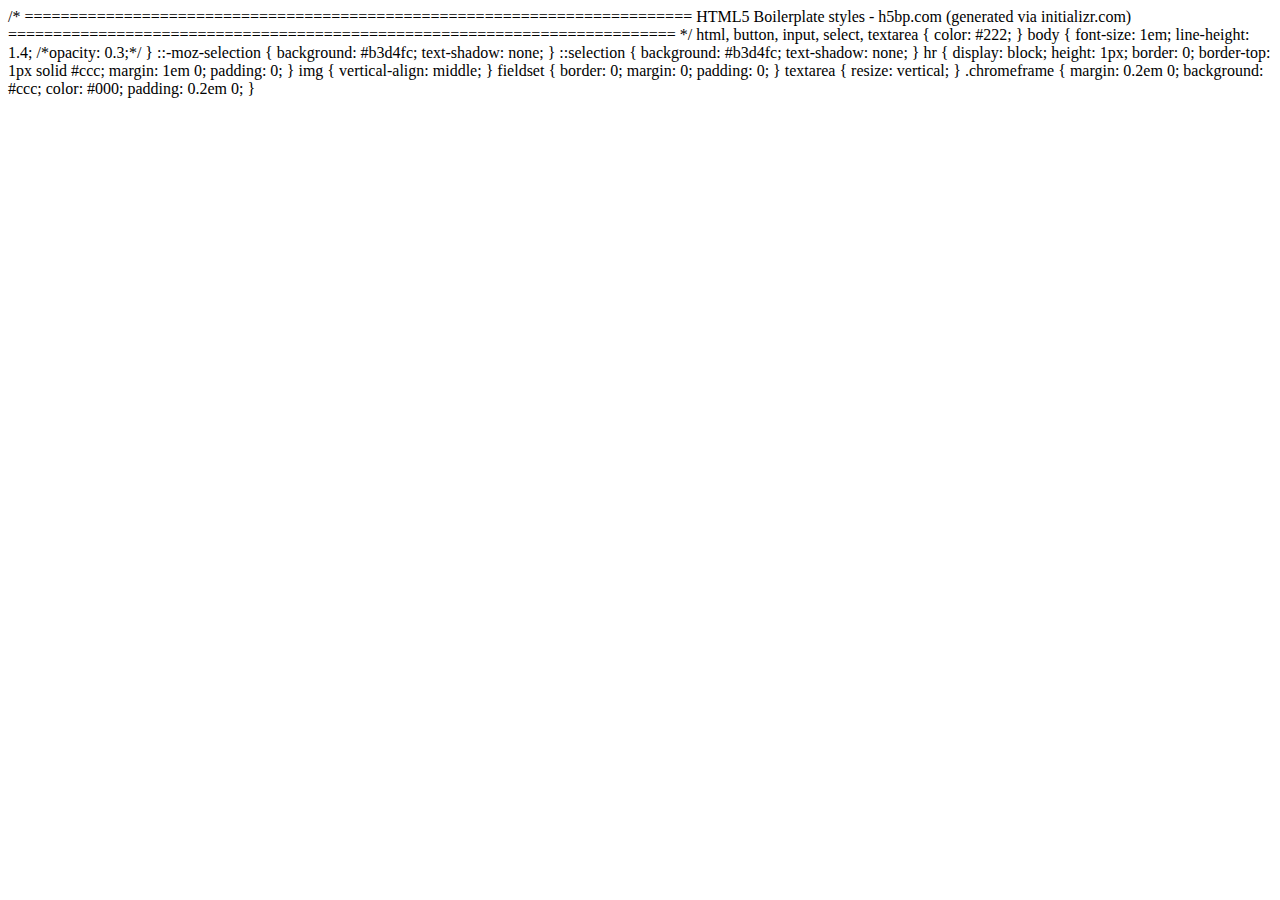
==== scrap.html @ 6b117401 "added stack and stack button" ====
/* ==========================================================================
   HTML5 Boilerplate styles - h5bp.com (generated via initializr.com)
   ========================================================================== */

html,
button,
input,
select,
textarea {
    color: #222;
}


body {
    font-size: 1em;
    line-height: 1.4;
    /*opacity: 0.3;*/
}

::-moz-selection {
    background: #b3d4fc;
    text-shadow: none;
}

::selection {
    background: #b3d4fc;
    text-shadow: none;
}

hr {
    display: block;
    height: 1px;
    border: 0;
    border-top: 1px solid #ccc;
    margin: 1em 0;
    padding: 0;
}

img {
    vertical-align: middle;
}

fieldset {
    border: 0;
    margin: 0;
    padding: 0;
}

textarea {
    resize: vertical;
}

.chromeframe {
    margin: 0.2em 0;
    background: #ccc;
    color: #000;
    padding: 0.2em 0;
}


       <!--[if lt IE 7]>
            <p class="chromeframe">You are using an <strong>outdated</strong> browser. Please <a href="http://browsehappy.com/">upgrade your browser</a> or <a href="http://www.google.com/chromeframe/?redirect=true">activate Google Chrome Frame</a> to improve your experience.</p>
        <![endif]-->



        <!--[if lt IE 7]>      <html class="no-js lt-ie9 lt-ie8 lt-ie7"> <![endif]-->
<!--[if IE 7]>         <html class="no-js lt-ie9 lt-ie8"> <![endif]-->
<!--[if IE 8]>         <html class="no-js lt-ie9"> <![endif]-->
<!--[if gt IE 8]><!--> <html class="no-js"> <!--<![endif]-->



        <!--[if lt IE 9]>
            <script src="//html5shiv.googlecode.com/svn/trunk/html5.js"></script>
            <script>window.html5 || document.write('<script src="js/vendor/html5shiv.js"><\/script>')</script>
        <![endif]-->
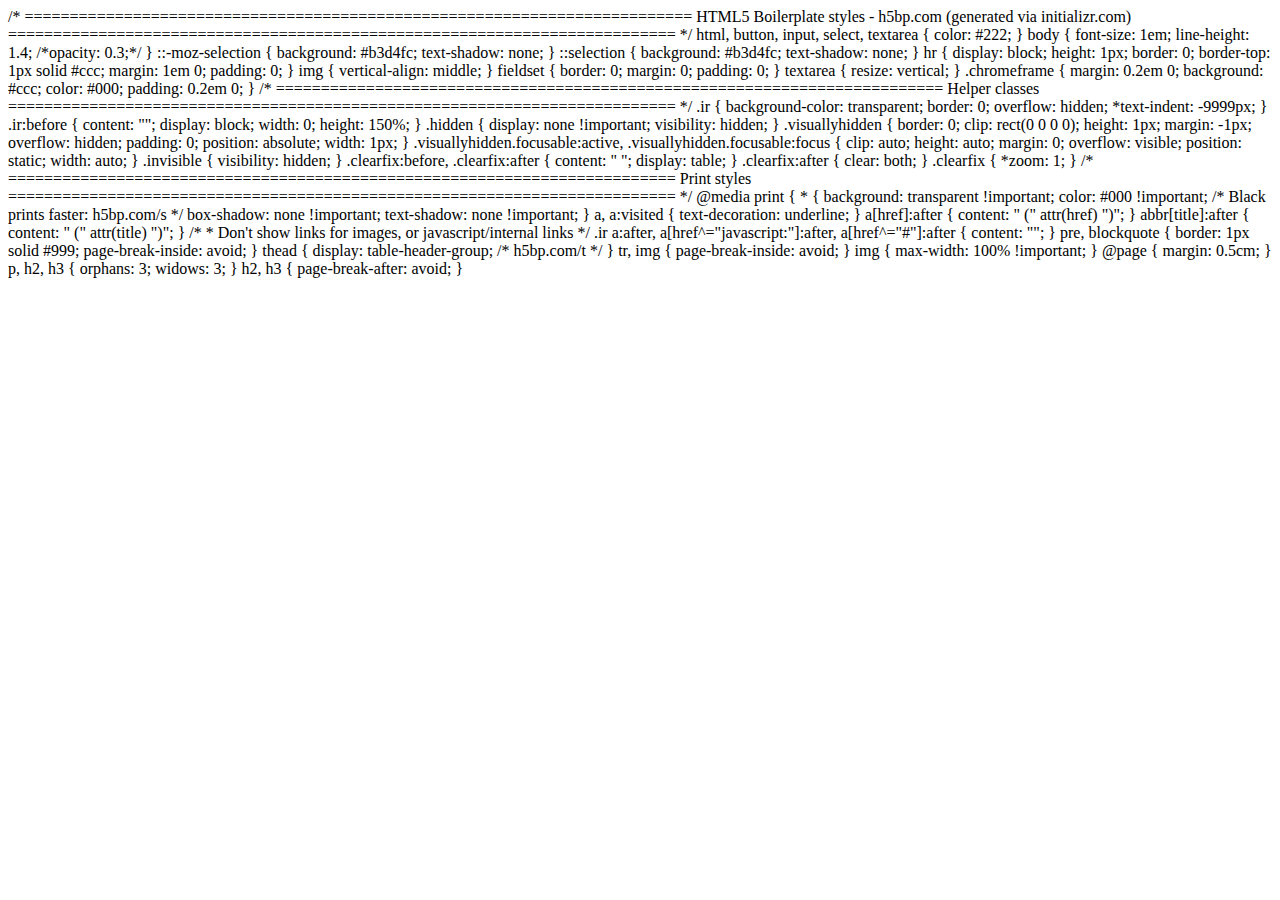
==== commit fdb52ca5: "fixed margins, added targets to a tags" ====
--- a/scrap.html
+++ b/scrap.html
@@ -82,6 +82,138 @@
 
 
 
+/* ==========================================================================
+   Helper classes
+   ========================================================================== */
+
+.ir {
+    background-color: transparent;
+    border: 0;
+    overflow: hidden;
+    *text-indent: -9999px;
+}
+
+.ir:before {
+    content: "";
+    display: block;
+    width: 0;
+    height: 150%;
+}
+
+.hidden {
+    display: none !important;
+    visibility: hidden;
+}
+
+.visuallyhidden {
+    border: 0;
+    clip: rect(0 0 0 0);
+    height: 1px;
+    margin: -1px;
+    overflow: hidden;
+    padding: 0;
+    position: absolute;
+    width: 1px;
+}
+
+.visuallyhidden.focusable:active,
+.visuallyhidden.focusable:focus {
+    clip: auto;
+    height: auto;
+    margin: 0;
+    overflow: visible;
+    position: static;
+    width: auto;
+}
+
+.invisible {
+    visibility: hidden;
+}
+
+.clearfix:before,
+.clearfix:after {
+    content: " ";
+    display: table;
+}
+
+.clearfix:after {
+    clear: both;
+}
+
+.clearfix {
+    *zoom: 1;
+}
+
+/* ==========================================================================
+   Print styles
+   ========================================================================== */
+
+@media print {
+    * {
+        background: transparent !important;
+        color: #000 !important; /* Black prints faster: h5bp.com/s */
+        box-shadow: none !important;
+        text-shadow: none !important;
+    }
+
+    a,
+    a:visited {
+        text-decoration: underline;
+    }
+
+    a[href]:after {
+        content: " (" attr(href) ")";
+    }
+
+    abbr[title]:after {
+        content: " (" attr(title) ")";
+    }
+
+    /*
+     * Don't show links for images, or javascript/internal links
+     */
+
+    .ir a:after,
+    a[href^="javascript:"]:after,
+    a[href^="#"]:after {
+        content: "";
+    }
+
+    pre,
+    blockquote {
+        border: 1px solid #999;
+        page-break-inside: avoid;
+    }
+
+    thead {
+        display: table-header-group; /* h5bp.com/t */
+    }
+
+    tr,
+    img {
+        page-break-inside: avoid;
+    }
+
+    img {
+        max-width: 100% !important;
+    }
+
+    @page {
+        margin: 0.5cm;
+    }
+
+    p,
+    h2,
+    h3 {
+        orphans: 3;
+        widows: 3;
+    }
+
+    h2,
+    h3 {
+        page-break-after: avoid;
+    }
+
 
         
 
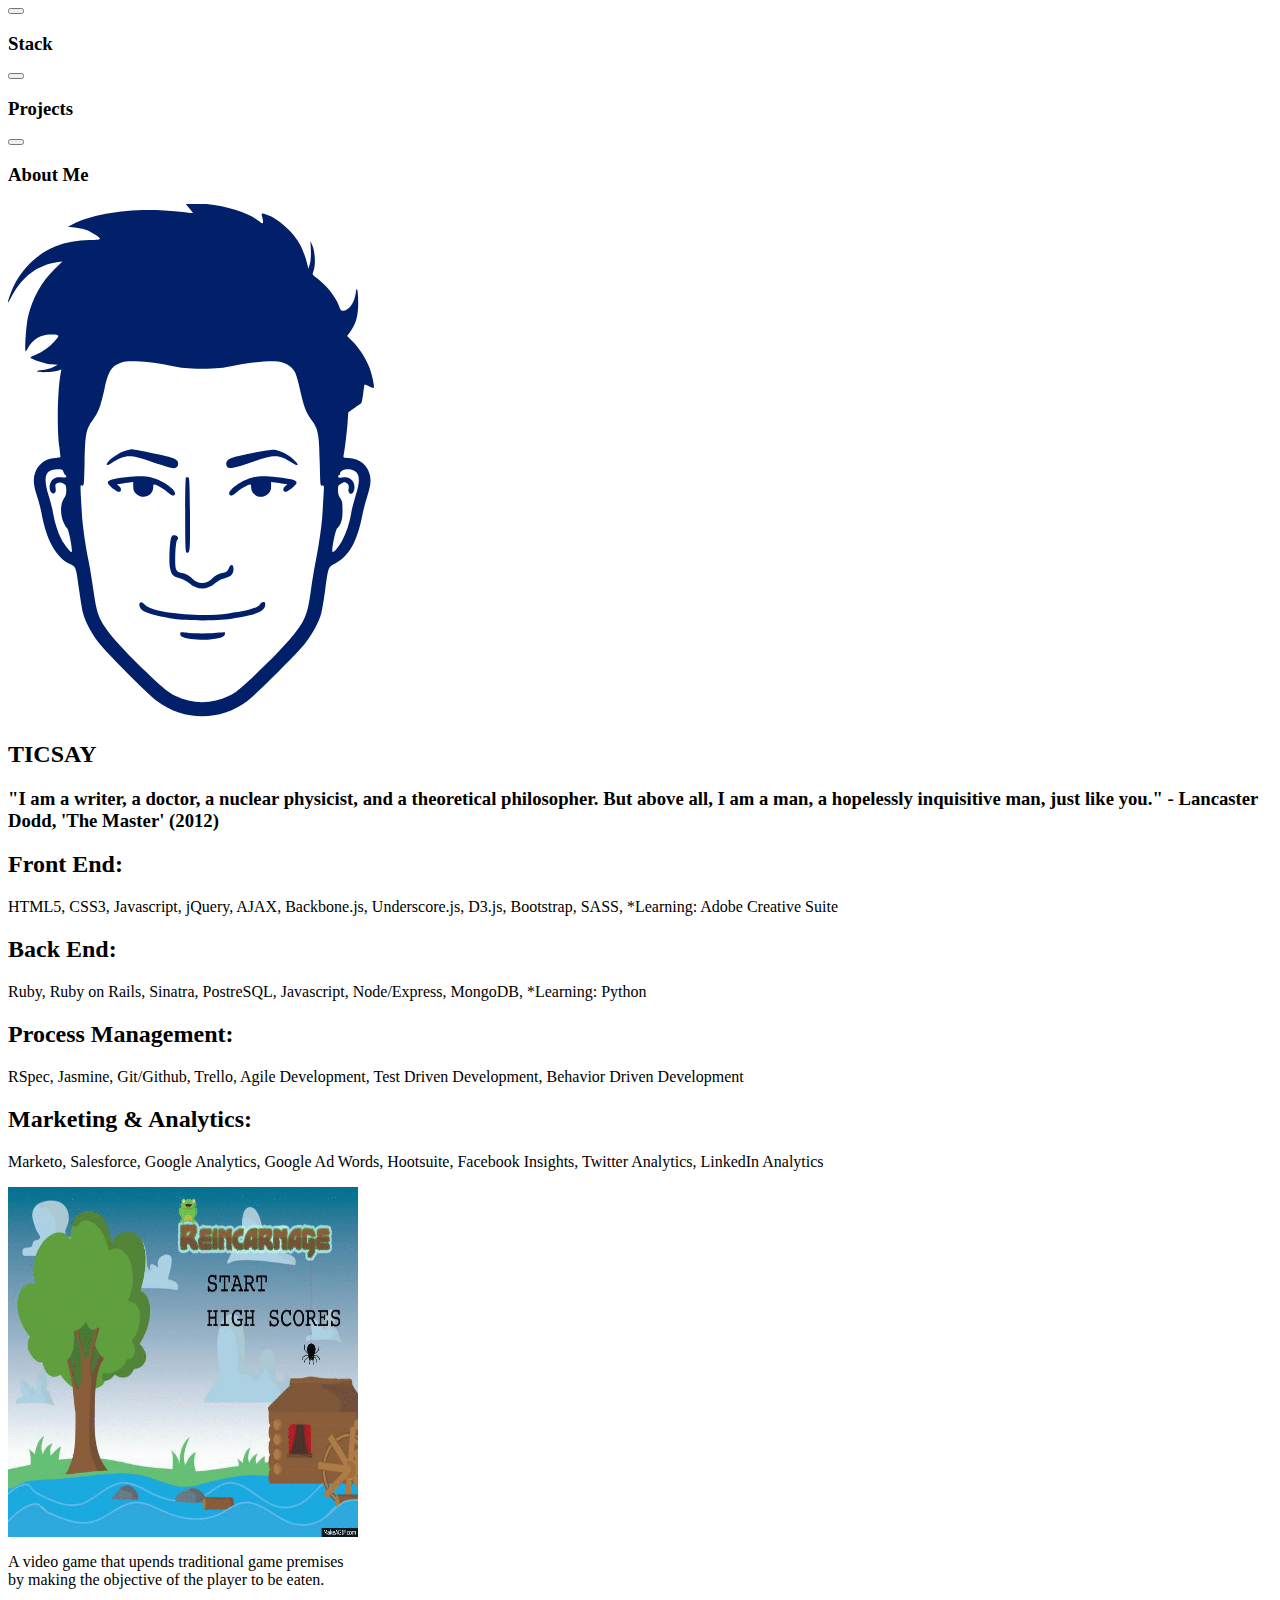
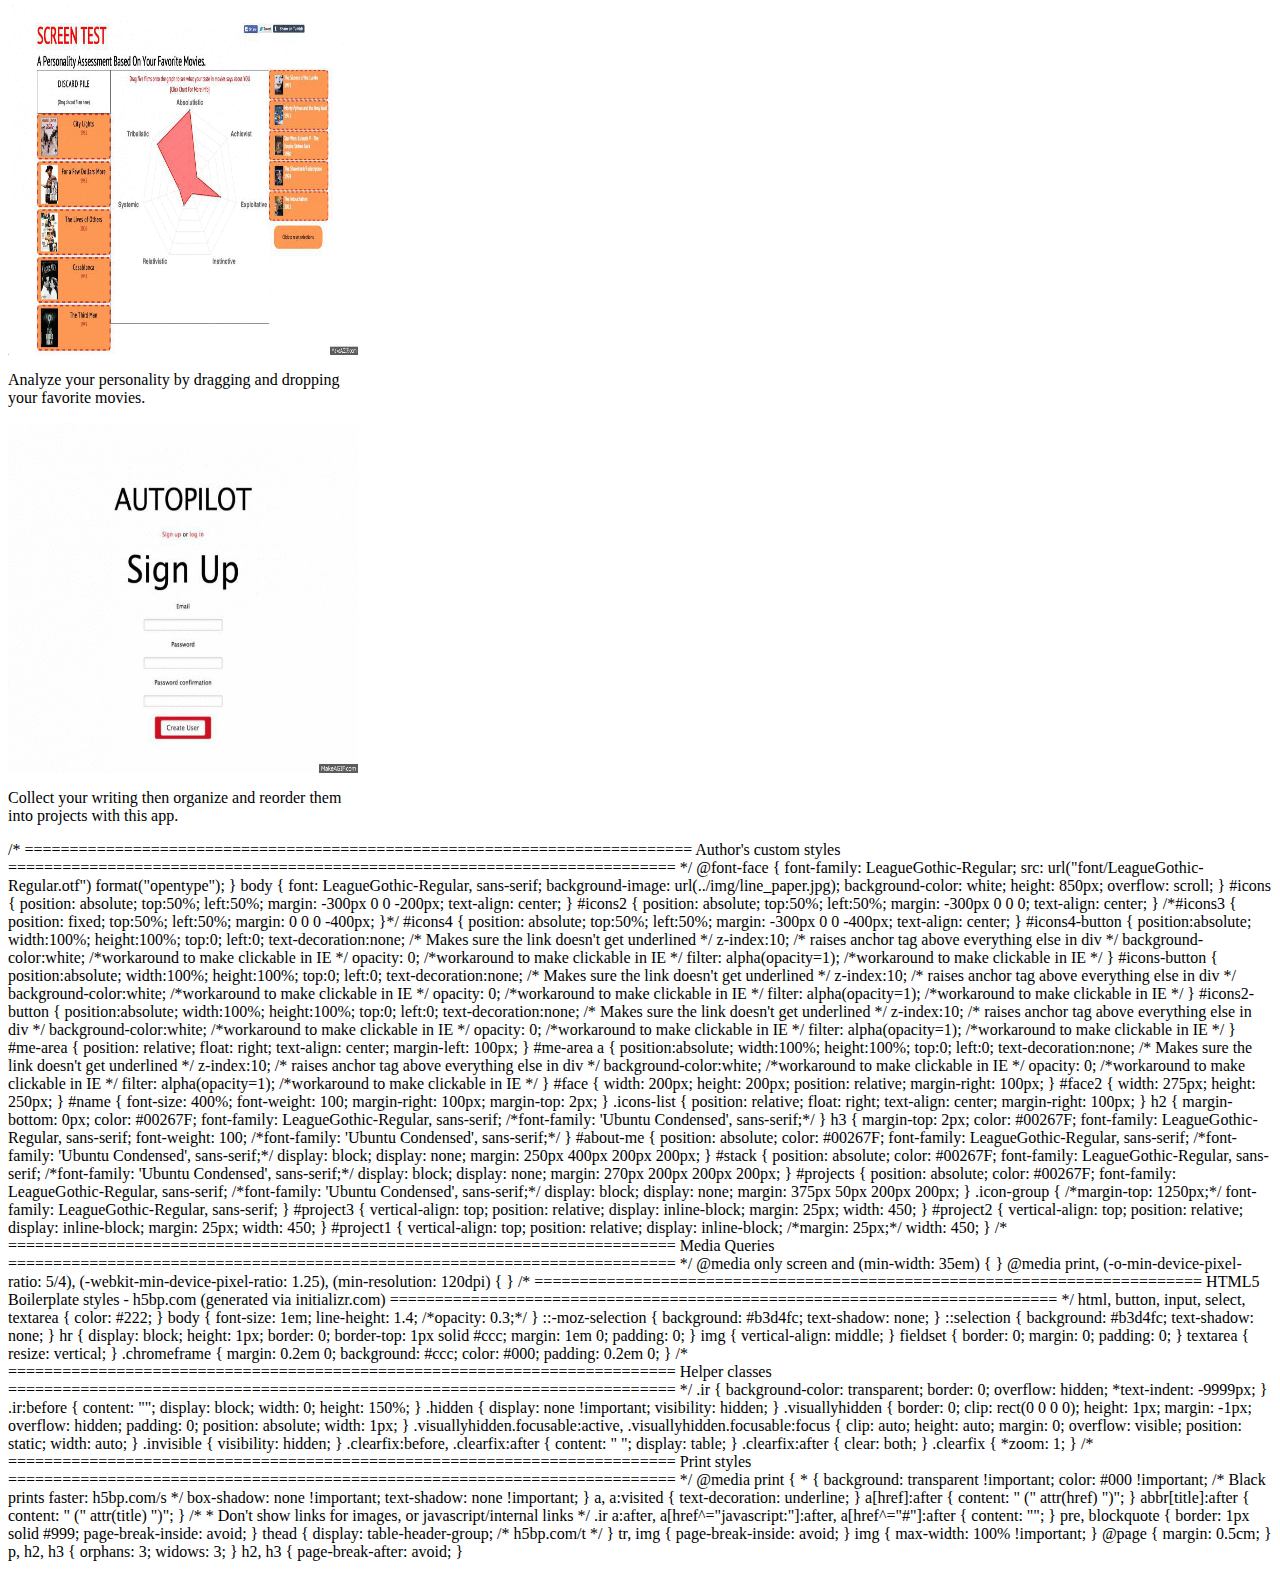
==== commit 16a861e7: "website overhaul scrapped the lazy lines loose leaf version" ====
--- a/scrap.html
+++ b/scrap.html
@@ -1,3 +1,311 @@
+
+        <div id="icons">
+            <button id="icons-button"></button>
+            <h3>Stack</h3>
+        </div>
+
+        <div id="icons2">
+            <button id="icons2-button"></button>
+            <h3>Projects</h3>
+        </div>
+
+        <!-- <div id="icons3"></div> -->
+
+        <div id="icons4">
+            <button id="icons4-button"></button>
+            <h3>About Me</h3>
+        </div>
+
+        <div id="me-area">
+            <a href="http://www.benticsay.com"></a>
+            <!-- <img id="face2" src="img/photo (1).JPG"> -->
+           <object id="face" class="tossing" type="image/svg+xml" data="img/photo_1_copy_2.svg">Your browser does not support SVG</object>
+           <h2 id="name">TICSAY</h2>
+             <div class="icons-list">
+              <i class="icon-circlegithub" ><a target="_blank" class="icon-circlegithub" href="https://github.com/benticsay"></a></i>
+              <!-- <p class="iconic floating"></p> -->
+              <i class="icon-linkedin"><a target="_blank"  href="https://linkedin.com/in/benticsay"></a></i>
+              <i class="icon-emailalt"><a href="mailto:benticsay@gmail.com"></a></i>
+            </div>
+
+            <!-- <h3>Full Stack Web Developer</h3> -->
+        </div>
+
+        <div class="text-sections" id="about-me">
+          <h3>"I am a writer, a doctor, a nuclear physicist, and a theoretical philosopher. But above all, I am a man, a hopelessly inquisitive man, just like you." - Lancaster Dodd, 'The Master' (2012)</h3>
+        </div>
+        <div class="text-sections" id="stack">
+          <h2>Front End:</h2><p class="subDetails"> HTML5, CSS3, Javascript, jQuery, AJAX, Backbone.js, Underscore.js, D3.js, Bootstrap, SASS, *Learning: Adobe Creative Suite</p>
+
+          <h2>Back End:</h2><p class="subDetails">Ruby, Ruby on Rails, Sinatra, PostreSQL, Javascript, Node/Express, MongoDB, *Learning: Python</p>
+
+          <h2>Process Management:</h2><p class="subDetails">RSpec, Jasmine, Git/Github, Trello, Agile Development, Test Driven Development, Behavior Driven Development</p> 
+
+          <h2>Marketing & Analytics:</h2><p class="subDetails">Marketo, Salesforce, Google Analytics, Google Ad Words, Hootsuite, Facebook Insights, Twitter Analytics, LinkedIn Analytics</p>
+        </div>
+
+
+        <div id="projects">
+
+            <div id="project3">  
+                <a href="https://reincarnage.herokuapp.com" target="_blank">
+                <img src="img/reincarnage.gif" style="height: 350px; width: 350px;"></a>
+               <!-- <hr> --><br>
+              <p style="width: 350px;">A video game that upends traditional game premises by making the objective of the player to be eaten.</p>
+            </div>
+
+            <div id="project2">
+              <a href="https://screentest.herokuapp.com" target="_blank">
+              <img src="img/screentest.gif" style="height: 350px; width: 350px;"></a>
+            <!-- <hr> --><br>
+              <p style="width: 350px;">Analyze your personality by dragging and dropping your favorite movies.</p>
+            </div>
+
+            <div id="project1">
+              <a href="http://secure-taiga-2383.herokuapp.com/" target="_blank">
+              <img src="img/autopilot.gif" style="height: 350px; width: 350px;"></a>
+            <!-- <hr> --><br>
+              <p style="width: 350px;">Collect your writing then organize and reorder them into projects with this app.</p>
+            </div>
+
+        </div>
+
+
+
+
+
+
+/* ==========================================================================
+   Author's custom styles
+   ========================================================================== */
+
+@font-face {
+font-family: LeagueGothic-Regular;
+src: url("font/LeagueGothic-Regular.otf") format("opentype");
+}
+
+body { 
+    font: LeagueGothic-Regular, sans-serif;
+    background-image: url(../img/line_paper.jpg);
+    background-color: white;
+    height: 850px;
+    overflow: scroll; 
+}
+
+#icons {
+    position: absolute;
+    top:50%;
+    left:50%;
+    margin: -300px 0 0 -200px;
+    text-align: center;
+}
+
+#icons2 {
+    position: absolute;
+    top:50%;
+    left:50%;
+    margin: -300px 0 0 0;
+    text-align: center;
+}
+
+/*#icons3 {
+    position: fixed;
+    top:50%;
+    left:50%;
+    margin: 0 0 0 -400px;
+}*/
+
+#icons4 {
+    position: absolute;
+    top:50%;
+    left:50%;
+    margin: -300px 0 0 -400px;
+    text-align: center;
+}
+
+#icons4-button {
+    position:absolute;
+    width:100%;
+    height:100%;
+    top:0;
+    left:0;
+    text-decoration:none; /* Makes sure the link   doesn't get underlined */
+    z-index:10; /* raises anchor tag above everything else in div */
+    background-color:white; /*workaround to make clickable in IE */
+    opacity: 0; /*workaround to make clickable in IE */
+    filter: alpha(opacity=1); /*workaround to make clickable in IE */
+}
+
+#icons-button {
+    position:absolute;
+    width:100%;
+    height:100%;
+    top:0;
+    left:0;
+    text-decoration:none; /* Makes sure the link   doesn't get underlined */
+    z-index:10; /* raises anchor tag above everything else in div */
+    background-color:white; /*workaround to make clickable in IE */
+    opacity: 0; /*workaround to make clickable in IE */
+    filter: alpha(opacity=1); /*workaround to make clickable in IE */
+}
+
+#icons2-button {
+    position:absolute;
+    width:100%;
+    height:100%;
+    top:0;
+    left:0;
+    text-decoration:none; /* Makes sure the link   doesn't get underlined */
+    z-index:10; /* raises anchor tag above everything else in div */
+    background-color:white; /*workaround to make clickable in IE */
+    opacity: 0; /*workaround to make clickable in IE */
+    filter: alpha(opacity=1); /*workaround to make clickable in IE */
+}
+
+
+
+#me-area {
+  position: relative;
+  float: right;
+  text-align: center;
+  margin-left: 100px;
+}
+
+#me-area a {
+    position:absolute;
+    width:100%;
+    height:100%;
+    top:0;
+    left:0;
+    text-decoration:none; /* Makes sure the link   doesn't get underlined */
+    z-index:10; /* raises anchor tag above everything else in div */
+    background-color:white; /*workaround to make clickable in IE */
+    opacity: 0; /*workaround to make clickable in IE */
+    filter: alpha(opacity=1); /*workaround to make clickable in IE */
+}
+
+#face {
+  width: 200px;
+  height: 200px;
+  position: relative; 
+  margin-right: 100px;
+}
+
+#face2 {
+    width: 275px;
+    height: 250px;
+}
+
+#name {
+    font-size: 400%;
+    font-weight: 100;
+    margin-right: 100px;
+    margin-top: 2px;
+}
+
+.icons-list {
+  position: relative;
+  float: right;
+  text-align: center;
+  margin-right: 100px;
+}
+
+
+
+h2 {
+  margin-bottom: 0px;
+  color: #00267F;
+  font-family: LeagueGothic-Regular, sans-serif; 
+  /*font-family: 'Ubuntu Condensed', sans-serif;*/
+}
+
+h3 {
+    margin-top: 2px;
+    color: #00267F;
+    font-family: LeagueGothic-Regular, sans-serif;
+    font-weight: 100;
+    /*font-family: 'Ubuntu Condensed', sans-serif;*/
+}
+
+#about-me {
+    position: absolute;
+    color: #00267F;
+    font-family: LeagueGothic-Regular, sans-serif; 
+    /*font-family: 'Ubuntu Condensed', sans-serif;*/
+    display: block;
+    display: none;
+    margin: 250px 400px 200px 200px;
+}
+
+#stack {
+    position: absolute;
+    color: #00267F;
+    font-family: LeagueGothic-Regular, sans-serif; 
+    /*font-family: 'Ubuntu Condensed', sans-serif;*/
+    display: block;
+    display: none;
+    margin: 270px 200px 200px 200px;   
+}
+
+#projects {
+    position: absolute;
+    color: #00267F;
+    font-family: LeagueGothic-Regular, sans-serif; 
+    /*font-family: 'Ubuntu Condensed', sans-serif;*/
+    display: block;
+    display: none;
+    margin: 375px 50px 200px 200px;   
+}
+
+
+
+.icon-group {
+    /*margin-top: 1250px;*/
+    font-family: LeagueGothic-Regular, sans-serif;
+}
+
+
+#project3 {
+     vertical-align: top;
+     position: relative; 
+     display: inline-block;
+     margin: 25px;
+     width: 450;
+ }
+
+#project2 {
+     vertical-align: top;
+     position: relative; 
+     display: inline-block;
+     margin: 25px;
+     width: 450;
+ }
+
+ #project1 {
+     vertical-align: top;
+     position: relative; 
+     display: inline-block;
+     /*margin: 25px;*/
+     width: 450;
+ }
+
+/* ==========================================================================
+   Media Queries
+   ========================================================================== */
+
+@media only screen and (min-width: 35em) {
+
+}
+
+@media print,
+       (-o-min-device-pixel-ratio: 5/4),
+       (-webkit-min-device-pixel-ratio: 1.25),
+       (min-resolution: 120dpi) {
+
+}
+
+
+
 /* ==========================================================================
    HTML5 Boilerplate styles - h5bp.com (generated via initializr.com)
    ========================================================================== */
